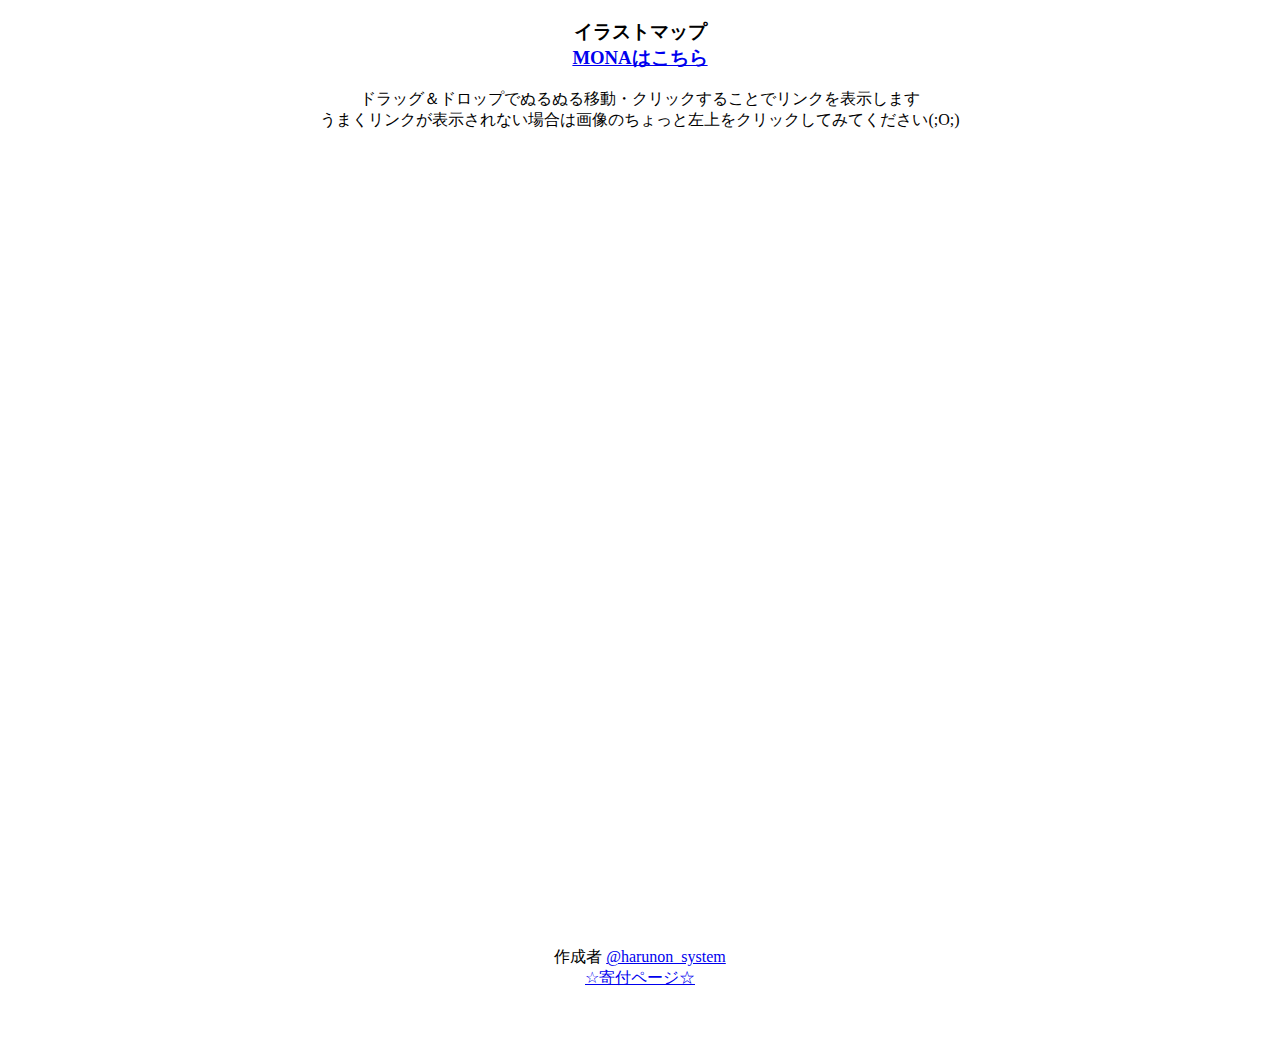
==== illustmap/bitzeny/index.html @ 8b04e240 "fix donate" ====
<!DOCTYPE html>
<html>
<head>
    <meta charset="UTF-8">
    <!--arbor.js-->
    <script src="js/jquery-1.6.1.min.js"></script>
    <script src="js/jquery.address-1.4.min.js"></script>
    <script src="js/arbor.js"></script>
    <script src="js/arbor-tween.js"></script>
    <script src="js/graphics.js"></script>
    <script src="https://code.createjs.com/createjs-2015.11.26.min.js"></script>

    <link rel="stylesheet" href="https://harunonsystem.github.io/illustmap/monacoin/css/style.css">

    <link rel="stylesheet" href="https://harunonsystem.github.io/illustmap/monacoin/css/illustmap.css">
    <script src="https://code.createjs.com/createjs-2015.11.26.min.js"></script>
    <link rel="stylesheet" href="https://use.fontawesome.com/releases/v5.3.1/css/all.css" integrity="sha384-mzrmE5qonljUremFsqc01SB46JvROS7bZs3IO2EmfFsd15uHvIt+Y8vEf7N7fWAU" crossorigin="anonymous">
    <script src="https://ajax.googleapis.com/ajax/libs/jquery/2.0.2/jquery.min.js"></script>
    <script src="https://cdnjs.cloudflare.com/ajax/libs/jquery/2.2.4/jquery.min.js"></script>
    <script>
    $(function () {
    $('span').hover(function() {
      $(this).next('p').show();
    }, function(){
      $(this).next('p').hide();
    });
  });</script>

    <title>illustmap.bitzeny</title>
</head>
<body>
    <div id="illustmap">
        <h3 style="text-align:center;">イラストマップ<br><a href="https://harunonsystem.github.io/illustmap/monacoin/index.html" target="_blank">MONAはこちら</a></h3>
       <p style="text-align:center;">ドラッグ＆ドロップでぬるぬる移動・クリックすることでリンクを表示します<br>うまくリンクが表示されない場合は画像のちょっと左上をクリックしてみてください(;O;)</p>
        <canvas id="viewport" width="1280" height="780"></canvas>
         <script src="js/sample.js"></script>
         <p style="text-align:center;">作成者 <a href="https://twitter.com/harunon_system" target="_blank">@harunon_system</a><br/><a href="https://harunonsystem.github.io/profile/donate.html" target="_blank">☆寄付ページ☆</a></p>
        </div>
</body>
<footer> 
        <ul>
        <li><a href="https://twitter.com/harunon_system" target="_blank"><span><i class="fab fa-twitter"></i></span><p class="arrow_box">\ Twitter /</p></a></li>
        <li><a href="https://github.com/harunonsystem" target="_blank" > <span><i class="fab fa-github"></i></span><p class="arrow_box">\ GitHub /</p></a></li>
        <li><a href="https://www.amazon.co.jp/gp/registry/wishlist/15H9T1D76B386/ref=nav_wishlist_lists_1" target="_blank" > <span><i class="fab fa-amazon"></i></span><p class="arrow_box">\ ほしいものリスト /</p></a></li>
        <li> <a href="https://misskey.xyz/@harunon_system" target="_blank"><span><i class="fab fa-mastodon"></i></span><p class="arrow_box">\ Misskey /</p></a> </li>
        </ul>
    </footer>

<html>
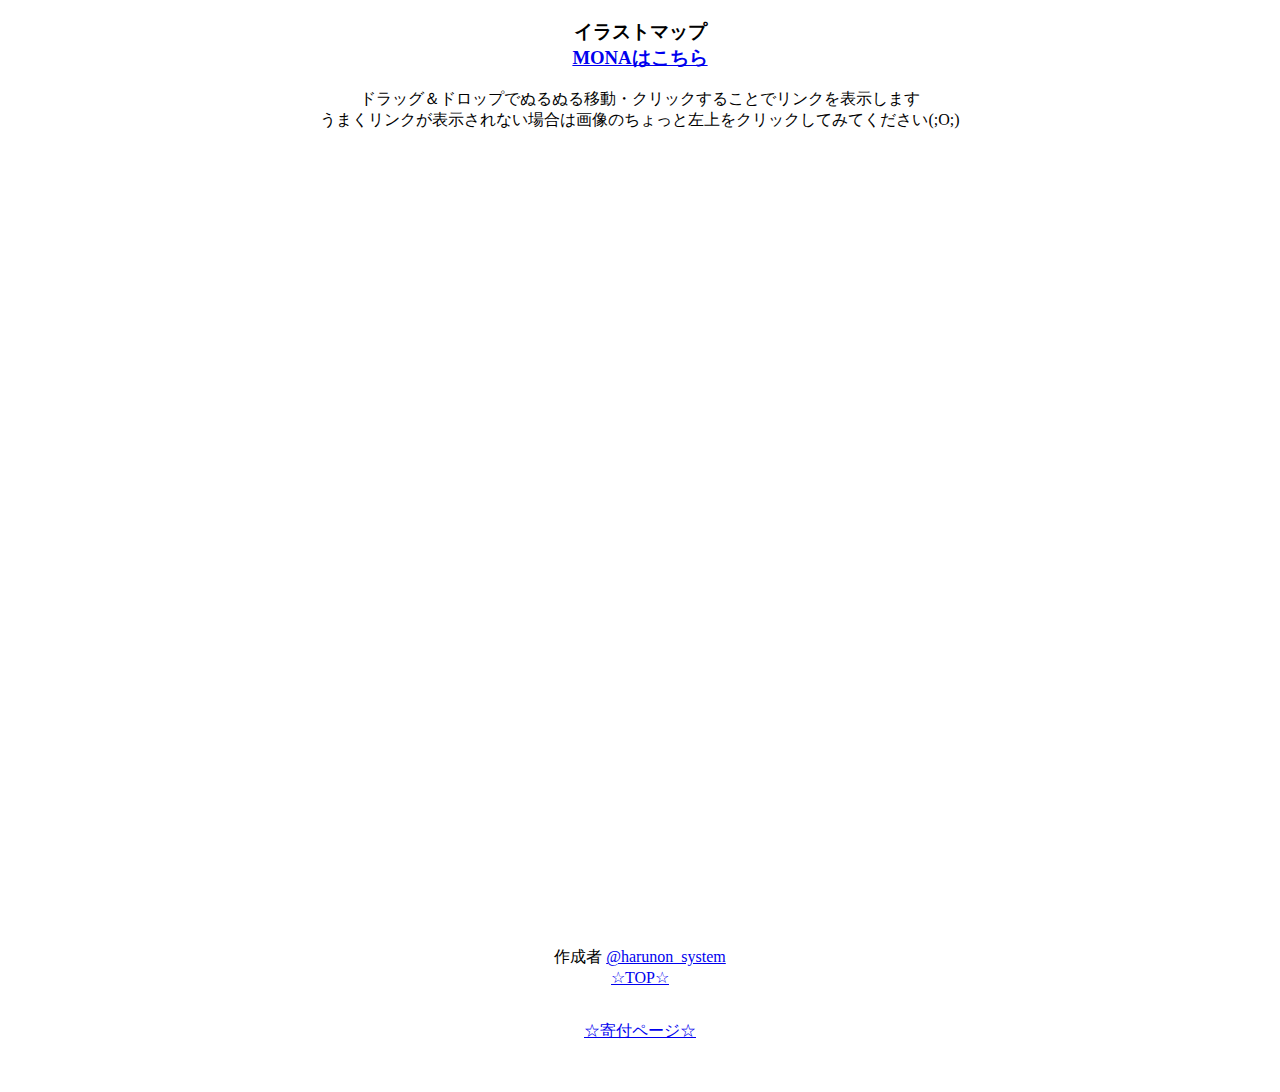
==== commit 7f705599: "index.html fix" ====
--- a/illustmap/bitzeny/index.html
+++ b/illustmap/bitzeny/index.html
@@ -34,7 +34,9 @@
        <p style="text-align:center;">ドラッグ＆ドロップでぬるぬる移動・クリックすることでリンクを表示します<br>うまくリンクが表示されない場合は画像のちょっと左上をクリックしてみてください(;O;)</p>
         <canvas id="viewport" width="1280" height="780"></canvas>
          <script src="js/sample.js"></script>
-         <p style="text-align:center;">作成者 <a href="https://twitter.com/harunon_system" target="_blank">@harunon_system</a><br/><a href="https://harunonsystem.github.io/profile/donate.html" target="_blank">☆寄付ページ☆</a></p>
+         <p style="text-align:center;">作成者 <a href="https://twitter.com/harunon_system" target="_blank">@harunon_system</a><br/>
+          <a href="https://harunonsystem.github.io" target="_blank">☆TOP☆</a></p><br/>
+          <a href="https://harunonsystem.github.io/profile/donate.html" target="_blank">☆寄付ページ☆</a></p>
         </div>
 </body>
 <footer> 
@@ -46,4 +48,4 @@
         </ul>
     </footer>
 
-<html>+</html>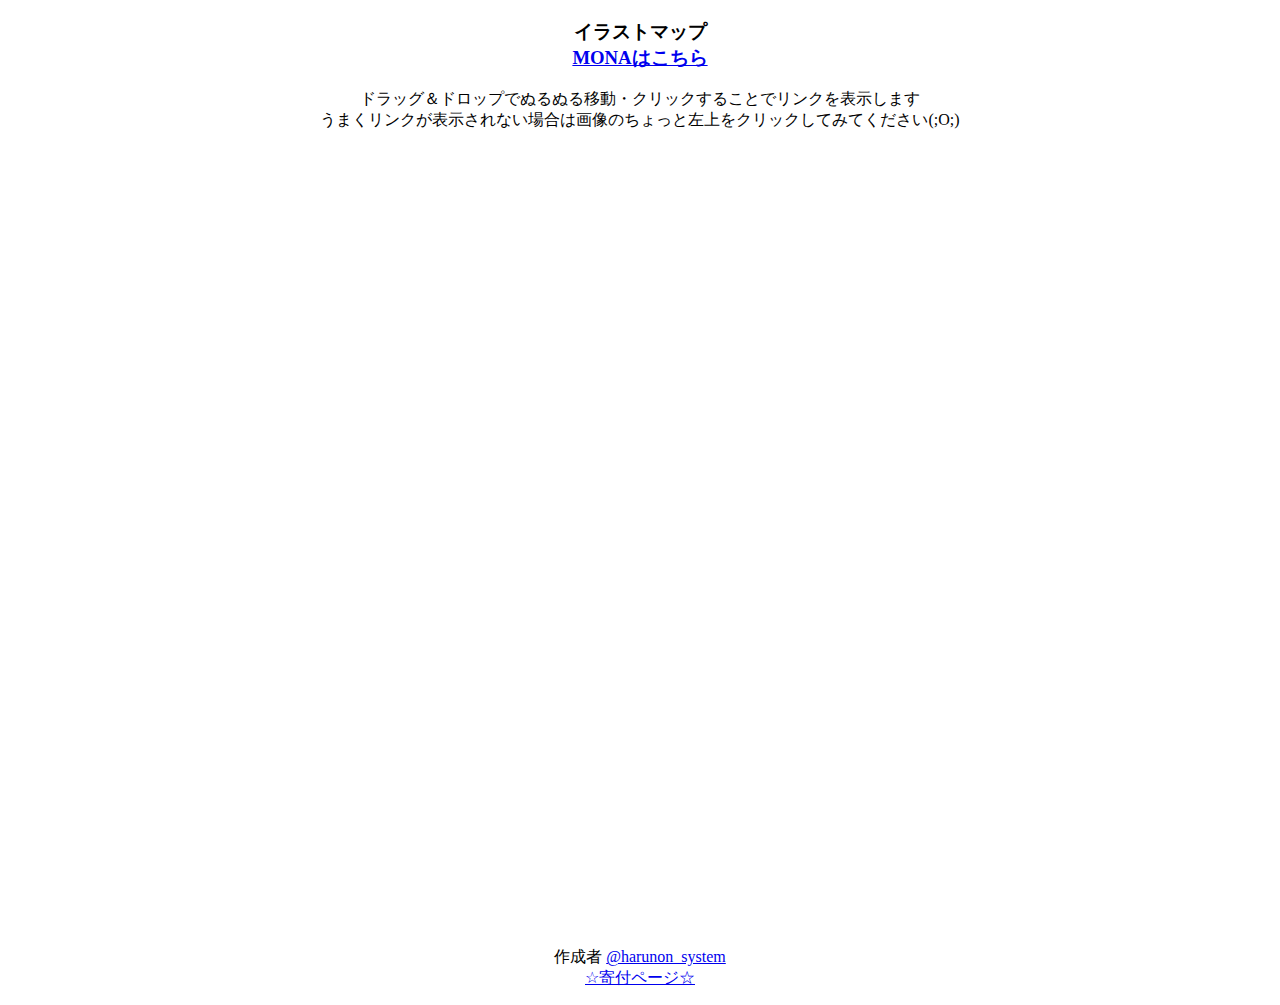
==== commit 46b88fbc: "fix latest" ====
--- a/illustmap/bitzeny/index.html
+++ b/illustmap/bitzeny/index.html
@@ -35,17 +35,7 @@
         <canvas id="viewport" width="1280" height="780"></canvas>
          <script src="js/sample.js"></script>
          <p style="text-align:center;">作成者 <a href="https://twitter.com/harunon_system" target="_blank">@harunon_system</a><br/>
-          <a href="https://harunonsystem.github.io" target="_blank">☆TOP☆</a></p><br/>
           <a href="https://harunonsystem.github.io/profile/donate.html" target="_blank">☆寄付ページ☆</a></p>
         </div>
 </body>
-<footer> 
-        <ul>
-        <li><a href="https://twitter.com/harunon_system" target="_blank"><span><i class="fab fa-twitter"></i></span><p class="arrow_box">\ Twitter /</p></a></li>
-        <li><a href="https://github.com/harunonsystem" target="_blank" > <span><i class="fab fa-github"></i></span><p class="arrow_box">\ GitHub /</p></a></li>
-        <li><a href="https://www.amazon.co.jp/gp/registry/wishlist/15H9T1D76B386/ref=nav_wishlist_lists_1" target="_blank" > <span><i class="fab fa-amazon"></i></span><p class="arrow_box">\ ほしいものリスト /</p></a></li>
-        <li> <a href="https://misskey.xyz/@harunon_system" target="_blank"><span><i class="fab fa-mastodon"></i></span><p class="arrow_box">\ Misskey /</p></a> </li>
-        </ul>
-    </footer>
-
 </html>